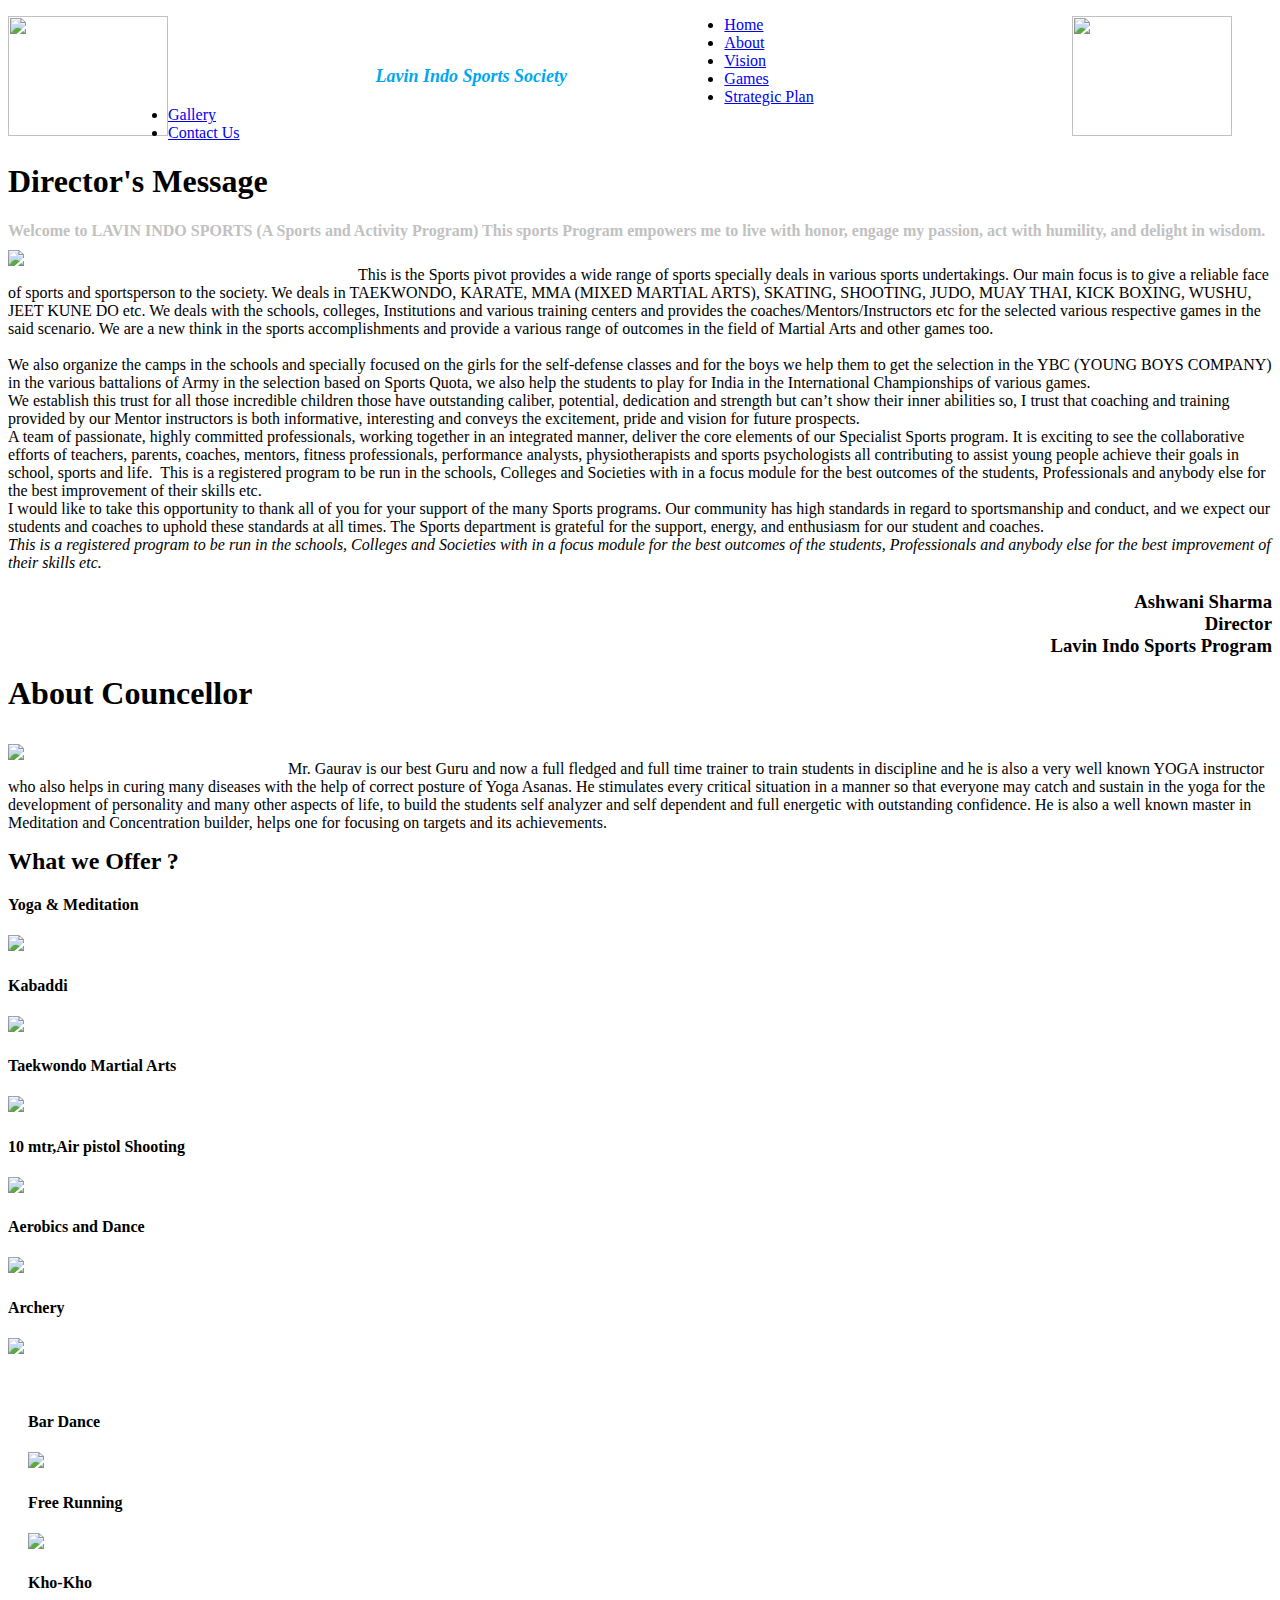
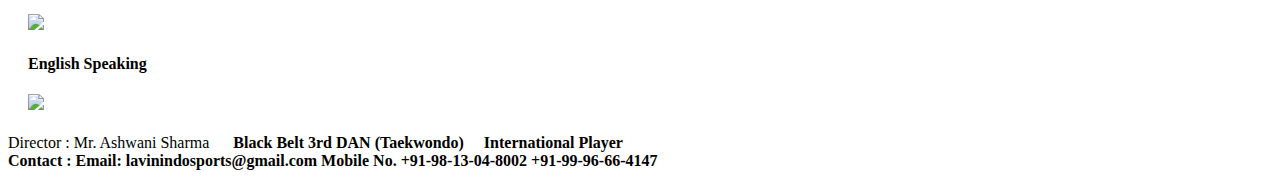
==== about.html @ 02212b9a "first commit" ====
<!DOCTYPE html PUBLIC "-//W3C//DTD XHTML 1.1//EN" "http://www.w3.org/TR/xhtml11/DTD/xhtml11.dtd">
<html xmlns="http://www.w3.org/1999/xhtml" xml:lang="en">

<head>
  <title>LAVIN INDO SPORTS</title>
  <meta name="description" content="free website template" />
  <meta name="keywords" content="enter your keywords here" />
  <meta http-equiv="content-type" content="text/html; charset=iso-8859-1" />
  <link rel="stylesheet" type="text/css" href="css/style.css" />
  <script type="text/javascript" src="js/jquery.min.js"></script>
  <script type="text/javascript" src="js/jquery.easing.min.js"></script>
  <script type="text/javascript" src="js/jquery.lavalamp.min.js"></script>
  <script type="text/javascript">
    $(function() {
      $("#lava_menu").lavaLamp({
        fx: "backout",
        speed: 700
      });
    });
  </script>
    <script type="text/javascript" src="js/jquery.nivo.slider.pack.js"></script>
    <script type="text/javascript">
    $(window).load(function() {
        $('#slider').nivoSlider();
    });
    </script>

</head>

<body>
  <div id="main">	
    <div id="site_content">  
      <div id="header">  
        <span style="float:left;"><img src="images/logo1.jpg" width="160" height="120"/></span>
				    <div style="float:left; font-size:24px; padding:18px; color:white; font-weight:bold; margin-left:50px;"><center>DO THINGS WITH PASSION OR NOT ALL<br>
					<span style="font-size:18px; color:#00A7EF; font-style:italic; font-family:Georgia">Lavin Indo Sports Society</span></center></div>
		<span style="float:right; padding-right:40px;"><img src="images/logo2.png" width="160" height="120"/></span>	
      </div><!--close header-->	
	  <div id="menubar">
        <ul class="lavaLampWithImage" id="lava_menu">
          <li ><a href="index.html">Home</a></li>
          <li class="current"><a href="about.html">About</a></li>
          <li><a href="vision.html">Vision</a></li>
		   <li><a href="games.html">Games</a></li>
          <li><a href="plan.html">Strategic Plan</a></li>
		  <li><a href="gallery.html">Gallery</a></li>
          <li><a href="contact.html">Contact Us</a></li>
        </ul>
	  </div><!--close menubar-->
	  <div id="banner_image">
	   
	  </div><!--close banner_image-->		  
      <div id="content">
        <div class="content_item">
          <h1>Director's Message</h1>
		  <span style="color:#C1C1C1; font-weight:bold">Welcome to LAVIN INDO SPORTS (A Sports  and Activity Program) This sports Program empowers me to live with honor, engage my passion, act with humility, and delight in wisdom.</span>
		  <div style="float:left; border:0px solid red; margin-top:10px;">
		  	<div style="float:left; border:0px solid red; width:350px;"><img src="images/d1.jpg" height="250"/></div>
          <p>This is the Sports pivot provides a wide range of sports specially deals in various sports undertakings. 	Our main focus is to give a reliable face of sports and sportsperson to the society. We deals in TAEKWONDO, KARATE, MMA (MIXED MARTIAL ARTS), SKATING, SHOOTING, JUDO, MUAY THAI, KICK BOXING, WUSHU, JEET KUNE DO etc.
We deals with the schools, colleges, Institutions and various training centers and provides the coaches/Mentors/Instructors etc for the selected various respective games in the said scenario.
We are a new think in the sports accomplishments and provide a various range of outcomes in the field of Martial Arts and other games too.<br>
<br>

We also organize the camps in the schools and specially focused on the girls for the self-defense classes and for the boys we help them to get the selection in the YBC (YOUNG BOYS COMPANY) in the various battalions of Army in the selection based on Sports Quota, we also help the students to play for India in the International Championships of various games.
<br>We establish this trust for all those incredible children those have outstanding caliber, potential, dedication and strength but can�t show their inner abilities so, I trust that coaching and training provided by our Mentor instructors is both informative, interesting and conveys the excitement, pride and vision for future prospects. <br />A team of passionate, highly committed professionals, working together in an integrated manner, deliver the core elements of our Specialist Sports program. It is exciting to see the collaborative efforts of teachers, parents, coaches, mentors, fitness professionals, performance analysts, physiotherapists and sports psychologists all contributing to assist young people achieve their goals in school, sports and life.� 
This is a registered program to be run in the schools, Colleges and Societies with in a focus module for the best outcomes of the students, Professionals and anybody else for the best improvement of their skills etc.<br />
<!--Lavin Indo Sports Society is a sports program seeks to prepare students to become productive citizens of our community and society by teaching and developing commitment, character, and a competitive spirit among student-sports activities who learn to honor the game. Coaches are committed to promoting skills development, team play, and sportsmanship at all levels.

This Sports Society works under the aegis of the Nehru Yuva Kendra, an autonomous body under The Ministry of Youth Affairs and Sports, Government of India and is classified as a 1A Society. This Sports Program offers opportunities for our students to compete in various competitions on Block, District, State, National and International Level, especially in Taekwondo, Marital Arts Forms and Athletics, Parkour, and many more events.  
--> 
I would like to take this opportunity to thank all of you for your support of the many Sports programs. Our community has high standards in regard to sportsmanship and conduct, and we expect our students and coaches to uphold these standards at all times. The Sports department is grateful for the support, energy, and enthusiasm for our student and coaches.
<br />
<i>This is a registered program to be run in the schools, Colleges and Societies with in a focus module for the best outcomes of the students, Professionals and anybody else for the best improvement of their skills etc.</i>
	
</p>
<h3 align="right">Ashwani Sharma<br />
Director<br />
Lavin Indo Sports Program
</h3></div>
<br />
 <h1>About Councellor</h1>
		  <div style="float:left; border:0px solid red; margin-top:10px;">
		  	<div style="float:left; border:0px solid red; width:280px;"><img src="images/d2.jpg" height="200"/></div>
          <p>Mr. Gaurav is our best Guru and now a full fledged	 		and full time trainer  to train students in discipline 			and he is also a very well known YOGA instructor 			who also helps in curing many diseases with the 			help of correct posture of Yoga Asanas.

He stimulates every critical situation in a manner so that everyone may catch and sustain in the yoga for the development of personality and many other aspects of life, to build the students self analyzer and self dependent and full energetic with outstanding confidence. 

He is also a well known master in Meditation and Concentration builder, helps one for focusing on targets and its achievements.
</p>
</div>
         
		</div><!--close content_item-->	
	      
		<div class="sidebar_container">   		  
		  <div class="sidebar">
            <div class="sidebar_item">
                <h2>What we Offer ?</h2>
			    <h4>Yoga & Meditation</h4>
                <p><img src="images/o1.jpg" height="150" /></p>   
				<h4>Kabaddi</h4>
                <p><img src="images/o10.jpg" height="150" /></p>  
				<h4>Taekwondo Martial Arts</h4>
                <p><img src="images/o3.jpg" height="150" /></p>   
				<h4>10 mtr,Air pistol Shooting</h4>
                <p><img src="images/o4.jpg" height="150" /></p>   
				<h4>Aerobics and Dance</h4>
                <p><img src="images/o5.jpg" height="150" /></p>   
				<h4>Archery</h4>
                <p><img src="images/o6.jpg" height="150" /></p>   
				  
				
              </div><!--close sidebar_item--> 
			  
          </div><!--close sidebar-->     		
        </div><!--close sidebar_container-->	
       <br style="clear:both;" />
	   <div style="border:0px solid red; width:960px" class="sidebar_container">
	   <div class="sidebar" style="width:950px">
            <div class="sidebar_item" style="width:950px; margin:20px;">	
			<span><h4>Bar Dance</h4>
			<img src="images/o7.jpg" height="150" /></span>
			<span><h4>Free Running</h4>
			<img src="images/o8.jpg" height="150" /></span>
			<span><h4>Kho-Kho</h4>
			<img src="images/o9.jpg" height="150" /></span>
			<span><h4>English Speaking</h4>
			<img src="images/o2.jpg" height="90" /></span>
			
			</div>
			</div>
			</div>
      </div><!--close content-->	
    </div><!--close site_content-->	
	
    <div id="footer">  
	  <div id="footer_content">
        Director : Mr. Ashwani Sharma &nbsp;&nbsp;&nbsp;&nbsp;&nbsp;<b>Black Belt 3rd DAN (Taekwondo)&nbsp;&nbsp;&nbsp;&nbsp;&nbsp;International Player<b><br>
		Contact :  Email: lavinindosports@gmail.com Mobile No.         +91-98-13-04-8002
			                                +91-99-96-66-4147
      </div><!--close footer_content-->	
    </div><!--close footer-->	
  </div><!--close main-->	
</body>
</html>
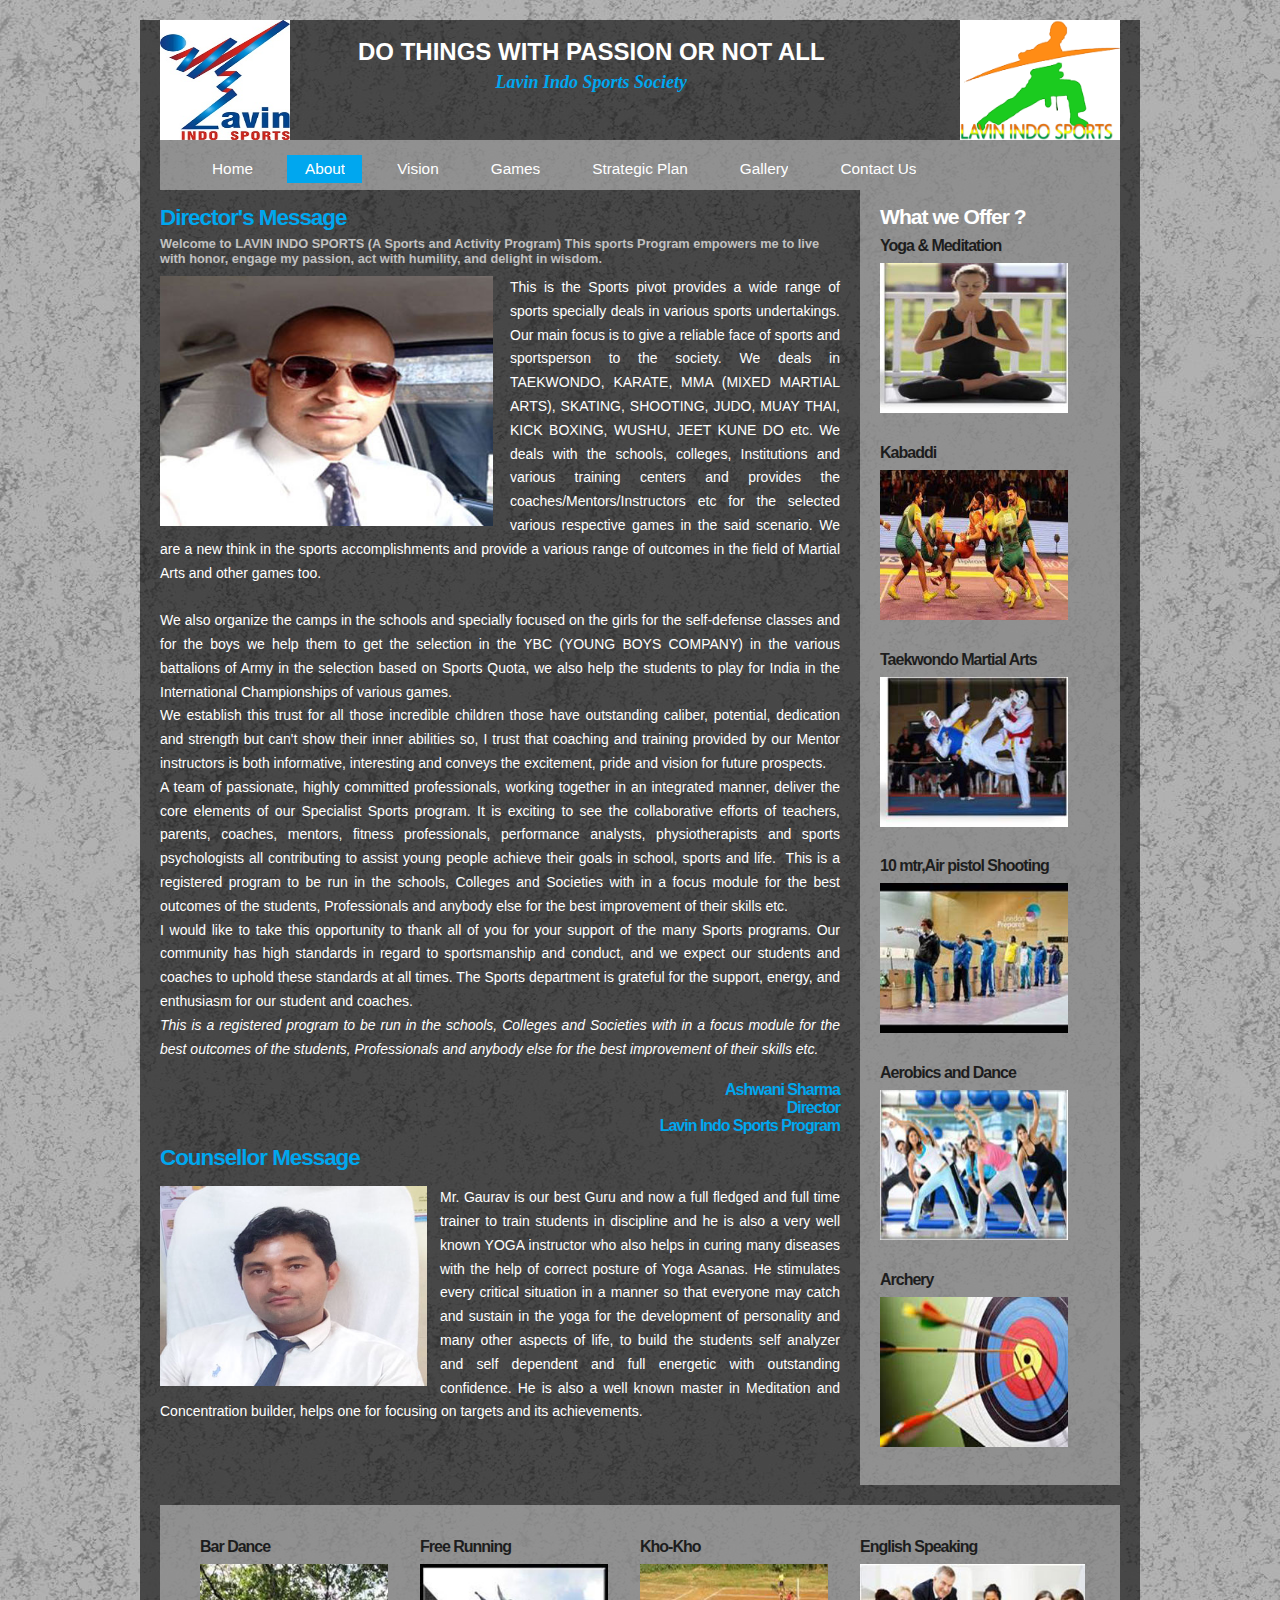
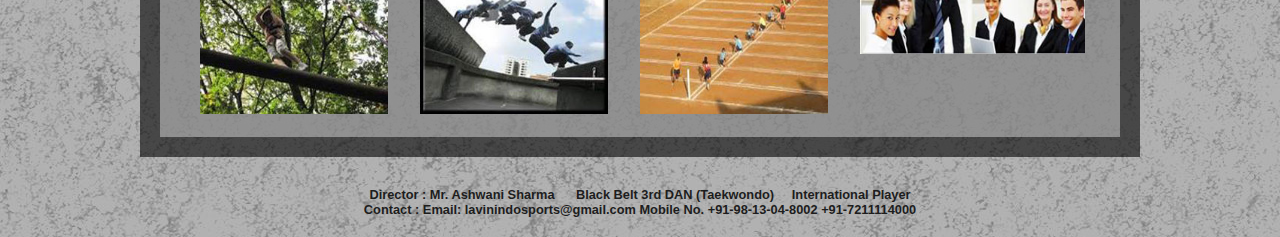
==== commit d730e7ea: "change1" ====
--- a/about.html
+++ b/about.html
@@ -31,7 +31,7 @@
   <div id="main">	
     <div id="site_content">  
       <div id="header">  
-        <span style="float:left;"><img src="images/logo1.jpg" width="160" height="120"/></span>
+        <span style="float:left;"><img src="images/logo1.jpg" width="130" height="120"/></span>
 				    <div style="float:left; font-size:24px; padding:18px; color:white; font-weight:bold; margin-left:50px;"><center>DO THINGS WITH PASSION OR NOT ALL<br>
 					<span style="font-size:18px; color:#00A7EF; font-style:italic; font-family:Georgia">Lavin Indo Sports Society</span></center></div>
 		<span style="float:right; padding-right:40px;"><img src="images/logo2.png" width="160" height="120"/></span>	
@@ -62,7 +62,7 @@
 <br>
 
 We also organize the camps in the schools and specially focused on the girls for the self-defense classes and for the boys we help them to get the selection in the YBC (YOUNG BOYS COMPANY) in the various battalions of Army in the selection based on Sports Quota, we also help the students to play for India in the International Championships of various games.
-<br>We establish this trust for all those incredible children those have outstanding caliber, potential, dedication and strength but can�t show their inner abilities so, I trust that coaching and training provided by our Mentor instructors is both informative, interesting and conveys the excitement, pride and vision for future prospects. <br />A team of passionate, highly committed professionals, working together in an integrated manner, deliver the core elements of our Specialist Sports program. It is exciting to see the collaborative efforts of teachers, parents, coaches, mentors, fitness professionals, performance analysts, physiotherapists and sports psychologists all contributing to assist young people achieve their goals in school, sports and life.� 
+<br>We establish this trust for all those incredible children those have outstanding caliber, potential, dedication and strength but can't show their inner abilities so, I trust that coaching and training provided by our Mentor instructors is both informative, interesting and conveys the excitement, pride and vision for future prospects. <br />A team of passionate, highly committed professionals, working together in an integrated manner, deliver the core elements of our Specialist Sports program. It is exciting to see the collaborative efforts of teachers, parents, coaches, mentors, fitness professionals, performance analysts, physiotherapists and sports psychologists all contributing to assist young people achieve their goals in school, sports and life.� 
 This is a registered program to be run in the schools, Colleges and Societies with in a focus module for the best outcomes of the students, Professionals and anybody else for the best improvement of their skills etc.<br />
 <!--Lavin Indo Sports Society is a sports program seeks to prepare students to become productive citizens of our community and society by teaching and developing commitment, character, and a competitive spirit among student-sports activities who learn to honor the game. Coaches are committed to promoting skills development, team play, and sportsmanship at all levels.
 
@@ -78,7 +78,7 @@
 Lavin Indo Sports Program
 </h3></div>
 <br />
- <h1>About Councellor</h1>
+ <h1>Counsellor Message</h1>
 		  <div style="float:left; border:0px solid red; margin-top:10px;">
 		  	<div style="float:left; border:0px solid red; width:280px;"><img src="images/d2.jpg" height="200"/></div>
           <p>Mr. Gaurav is our best Guru and now a full fledged	 		and full time trainer  to train students in discipline 			and he is also a very well known YOGA instructor 			who also helps in curing many diseases with the 			help of correct posture of Yoga Asanas.
@@ -136,7 +136,7 @@
 	  <div id="footer_content">
         Director : Mr. Ashwani Sharma &nbsp;&nbsp;&nbsp;&nbsp;&nbsp;<b>Black Belt 3rd DAN (Taekwondo)&nbsp;&nbsp;&nbsp;&nbsp;&nbsp;International Player<b><br>
 		Contact :  Email: lavinindosports@gmail.com Mobile No.         +91-98-13-04-8002
-			                                +91-99-96-66-4147
+			                               +91-7211114000
       </div><!--close footer_content-->	
     </div><!--close footer-->	
   </div><!--close main-->	
--- a/css/style.css
+++ b/css/style.css
@@ -0,0 +1,402 @@
+html
+{ height: 100%;}
+
+*
+{ margin: 0;
+  padding: 0;}
+
+body
+{ font: normal .80em arial, sans-serif;
+  background: transparent url(../images/background.jpg) repeat;
+  color: #FFF;}
+
+p
+{ padding: 0 0 20px 0;
+  line-height: 1.7em;
+  text-align:justify;
+  font-size:14px;}
+ #bottom a{
+	 color:white;
+ }	 
+img
+{ border: 0;}
+
+h1, h2, h3, h4, h5, h6 
+{ font: bold 175% arial, sans-serif;
+  color: #00A7EF;
+  letter-spacing: -1px;
+  margin: 0 0 5px 0;
+  padding: 15px 0 0 0;}
+
+h2
+{ font: bold 165% arial, sans-serif;}
+
+h3
+{ font: bold 125% arial, sans-serif;
+  padding: 0 0 5px 0;
+  color: #00A7EF;}
+
+h4, h5, h6
+{ margin: 0;
+  padding: 0 0 5px 0;
+  font: bold 110% arial, sans-serif;
+  color: #1D1D1D;
+  line-height: 1.5em;}
+
+h5, h6
+{ font: italic 95% arial, sans-serif;
+  color: #1D1D1D;
+  padding-bottom: 15px;}
+
+h6
+{ color: #362C20;}
+
+a, a:hover
+{ background: transparent;
+  outline: none;
+  text-decoration: underline;
+  color: #5D5D5D;}
+
+a:hover
+{ text-decoration: underline;
+  color: #1D1D1D;}
+
+ul
+{ margin: 2px 0 22px 17px;}
+
+ul li
+{ margin: 2px 0 15px 17px;}
+
+ol
+{ margin: 8px 0 22px 20px;}
+
+ol li
+{ margin: 0 0 11px 0;}
+
+#main, #header, #banner, #menubar, #site_content, #footer, #contact, #footer_content
+{ margin-left: auto; 
+  margin-right: auto;}
+
+#header
+{ width: 1000px;
+  height: 120px;
+  padding-left: 20px;
+  padding-top:0px;
+  background: transparent;}
+
+#banner_image {
+    margin: 0 auto;
+	width: 960px;
+}
+#slider-wrapper {
+    height: 250px;
+	background: transparent;
+	width: 960px;
+}
+#slider {
+    background: url("../images/loading.gif") no-repeat scroll 50% 50% transparent;
+    height: 250px;
+    position: relative;
+    width: 960px;
+}
+#slider img {
+    display: none;
+    left: 0;
+    position: absolute;
+    top: 0;
+}
+#slider a {
+    border: 0 none;
+    display: block;
+}
+.nivoSlider {
+    position: relative;
+}
+.nivoSlider img {
+    left: 0;
+    position: absolute;
+    top: 0;
+}
+.nivoSlider a.nivo-imageLink {
+    border: 0 none;
+    display: none;
+    height: 100%;
+    left: 0;
+    margin: 0;
+    padding: 0;
+    position: absolute;
+    top: 0;
+    width: 100%;
+    z-index: 6;
+}
+.nivo-slice {
+    display: block;
+    height: 100%;
+    position: absolute;
+    z-index: 5;
+}
+.nivo-box {
+    display: block;
+    position: absolute;
+    z-index: 5;
+}
+.nivo-caption {
+    background: none repeat scroll 0 0 #000000;
+    bottom: 0;
+    color: #FFFFFF;
+    font-family: arial;
+    left: 0;
+    position: absolute;
+    text-transform: uppercase;
+    width: 100%;
+    z-index: 8;
+}
+.nivo-caption p {
+    margin: 0;
+    padding: 5px;
+}
+.nivo-caption a {
+    color: red;
+    display: inline !important;
+    text-decoration: none;
+}
+.nivo-caption a:hover {
+    color: blue;
+    text-decoration: underline;
+}
+.nivo-html-caption {
+    display: none;
+}
+.nivo-directionNav a {
+    background: url("../images/arrows.png") no-repeat scroll 0 0 transparent;
+    cursor: pointer;
+    display: block;
+    height: 30px;
+    position: absolute;
+    text-indent: -9999px;
+    top: 45%;
+    width: 30px;
+    z-index: 9;
+}
+a.nivo-prevNav {
+    left: 15px;
+}
+a.nivo-nextNav {
+    background-position: -30px 50%;
+    right: 15px;
+}
+.nivo-controlNav {
+    bottom: -30px;
+    left: 50%;
+    margin-left: -40px;
+    position: absolute;
+}
+.nivo-controlNav a {
+    cursor: pointer;
+    float: left;
+    height: 22px;
+    margin-top: 250px;
+    position: relative;
+    text-indent: -9999px;
+    width: 22px;
+    z-index: 9;
+}
+.nivo-controlNav a.active {
+    background-position: 0 -22px;
+}
+  
+#header H1
+{ width: 1000px;
+  font: normal 450% arial, sans-serif;
+  color: #FFF;
+  letter-spacing: -4px;
+  background: transparent;}
+
+span
+{ color: #00A7EF;}
+
+#header H2
+{ width: 1000px;
+  font: normal 160% arial, sans-serif;
+  color: #FFF;
+  letter-spacing: -1px;
+  margin-top: -5px;
+  background: transparent;}
+
+#menubar
+{ width: 960px;
+  height: 50px;
+  text-align: center; 
+  color: #000;
+  background: transparent url(../images/transparent.png) repeat;} 
+  
+#contact{
+  width: 230px;
+  float: left;
+  height: 40px;
+  background: transparent;
+  padding: 10px 0 10px 20px;
+}
+
+#site_content
+{ width: 1000px;
+  overflow: hidden;
+  margin-top: 20px;
+  background: transparent url(../images/transparent_dark.png) repeat;}  
+
+.sidebar_container
+{ float: left;
+  width: 260px;
+  margin: 0px 0 20px 0;
+  background: transparent url(../images/transparent.png) repeat;}
+
+.sidebar
+{ float: right;
+  width: 240px;
+  padding-left: 10px;
+  margin-bottom: 10px;}
+
+.sidebar_item
+{ font: normal 100% arial, sans-serif;
+  padding: 0 15px 0 0;
+  width: 201px;}
+.sidebar_item span
+{
+float:left;
+width:200px;
+padding:10px;
+}
+.sidebar h2
+{ color: #FFF;}  
+  
+.sidebar h4
+{ font-size: 125%;
+  color: #1D1D1D;}
+
+.sidebar p
+{ color: #1D1D1D;}
+
+.sidebar a
+{ color: #FFF;}
+
+.sidebar a:hover
+{ text-decoration: none;}
+
+.sidebar ul li, .sidebar ul li.selected
+{ list-style: none; 
+  margin: 15px 0;
+  padding: 0;}
+
+.sidebar li.selected, .sidebar li:hover
+{ color: #5D5D5D;
+  text-decoration: none;}
+  .list li
+  {
+  font-size:24px;
+  font-weight:bold;
+   } 
+
+#content
+{ text-align: left;
+  width: 960px;
+  padding: 0;
+  margin: 0 0 0 20px;
+  float: left;}
+
+.content_item
+{ width: 680px;
+  margin: 0 20px 20px 0;
+  float: left;}
+.content_item1
+{ width: 950px;
+  margin: 0 20px 20px 0;
+  float: left;}
+.content_image
+{ width: 250px;
+  padding: 0px 20px 20px 0px;
+  float: left;}
+  
+.container_header
+{ margin-top: 20px;
+  height: 15px;
+  margin-top: -130px;
+  width: 920px;
+  background: transparent url(../images/container_header.png) repeat-x top;}  
+  
+#footer
+{ padding: 0 20px 0 20px;
+  background: transparent;}
+  
+#footer_content
+{ width: 920px;
+  font: bold 100% arial, sans-serif;
+  height: 45px;
+  padding: 30px 0 5px 0;
+  text-align: center; 
+  background: transparent;
+  color: #1D1D1D;}
+
+#footer a, #footer a:hover
+{ color: #1D1D1D;
+  text-decoration: underline;}
+
+#footer a:hover
+{ text-decoration: none;}
+
+ul.links
+{ margin: 0;}
+
+ul.links li
+{ list-style: none;
+  padding: 8px 0;}
+
+ul.links li a, ul.links li a:hover
+{ padding: 0 0 0 28px;
+  background: transparent url(../images/page.png) no-repeat left center;
+  color: #06C4E6;
+  text-decoration: underline;} 
+
+ul.links li a:hover
+{ color: #5D5D5D;
+  text-decoration: none;} 
+  
+/* from here: http://www.gmarwaha.com/blog/2007/08/23/lavalamp-for-jquery-lovers */
+.lavaLampWithImage {
+  position: relative;
+  height: 30px;
+  padding: 10px 0px 5px 0;
+  overflow: hidden;
+  float: left;
+  margin: 0 0px 0 0;
+  width: 1000px;
+}
+
+.lavaLampWithImage li {
+  float: left;
+  list-style: none;
+}
+
+.lavaLampWithImage li.back {
+  background: #00A7EF;
+  height: 28px;
+  z-index: 8;
+  position: absolute;
+}
+
+.lavaLampWithImage li a {
+  font: normal 120% arial, sans-serif;
+  text-decoration: none;
+  color: #FFF;
+  letter-spacing: 0;
+  z-index: 10;
+  display: block;
+  float: left;
+  height: 60px;
+  padding: 5px 0px 0px 35px;
+  position: relative;
+  overflow: hidden;
+}
+
+.lavaLampWithImage li a:hover, .lavaLampWithImage li a:active, .lavaLampWithImage li a:visited {
+  border: none;
+}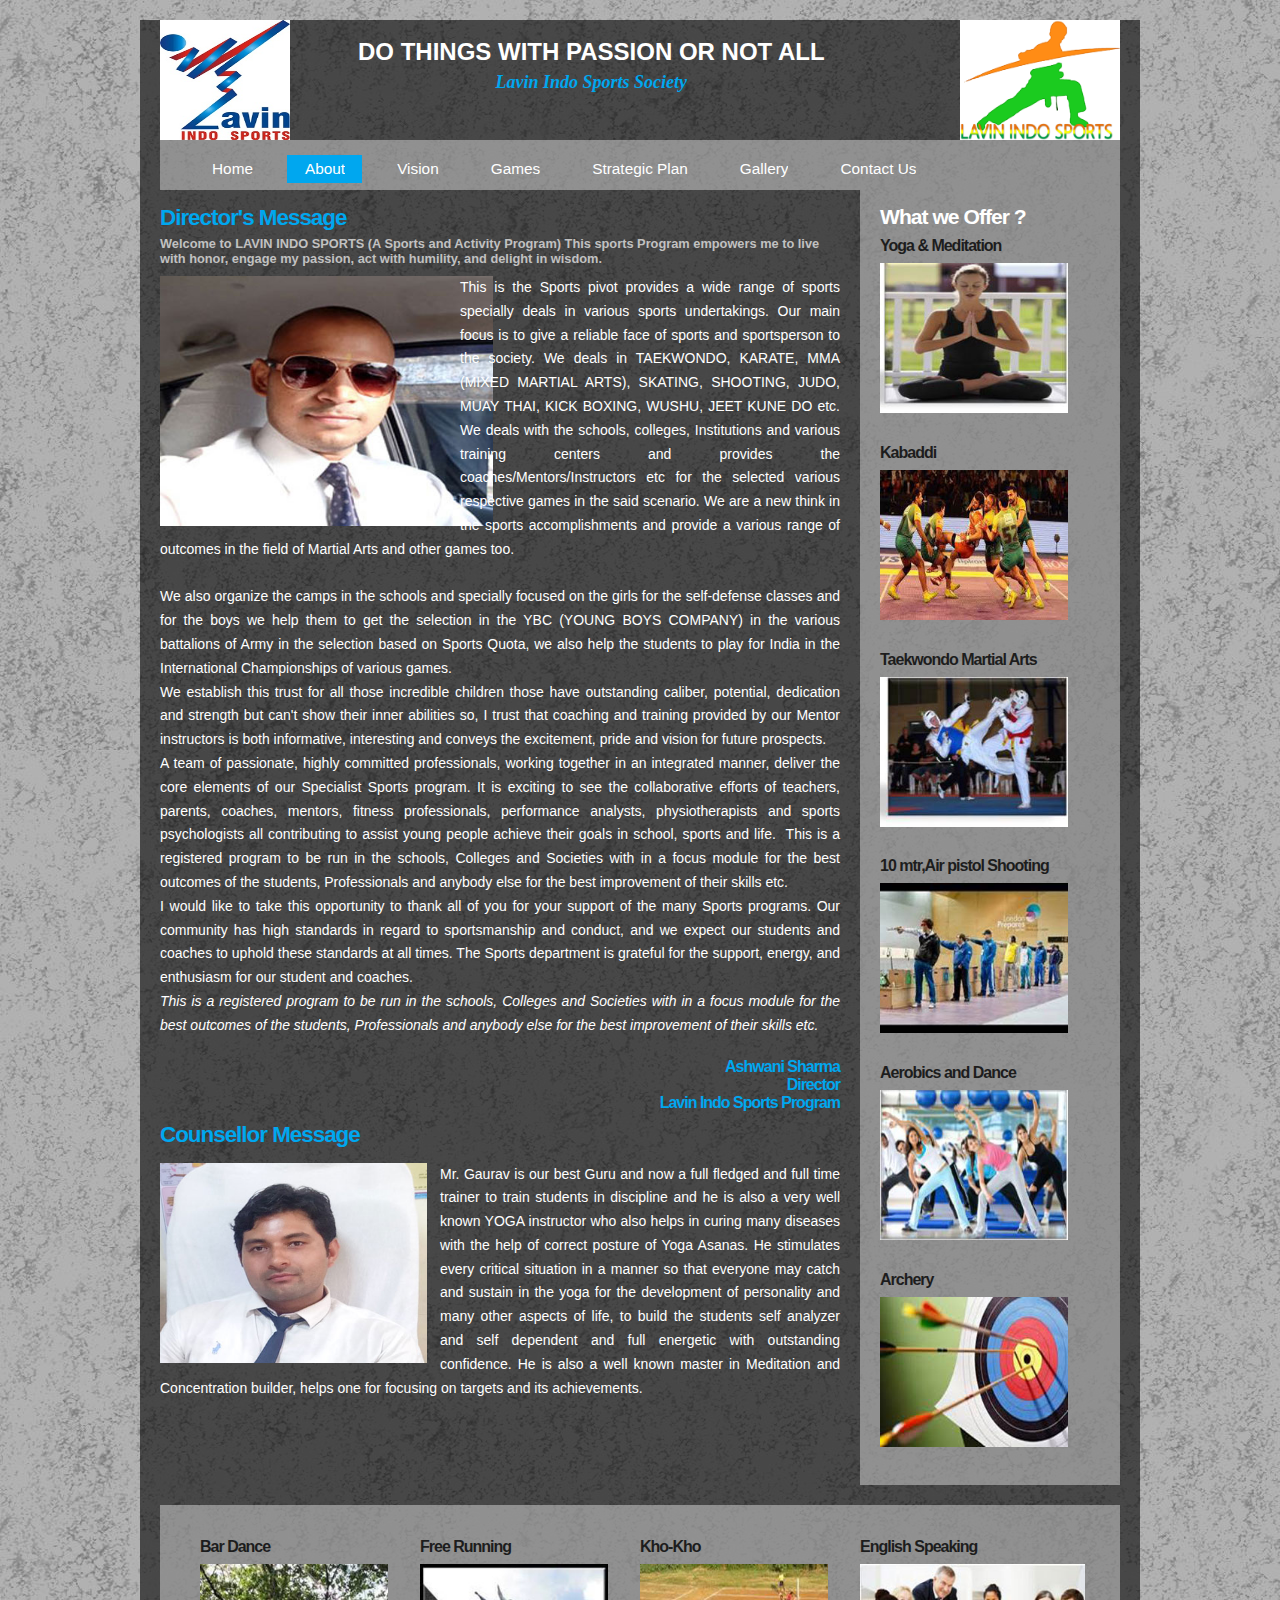
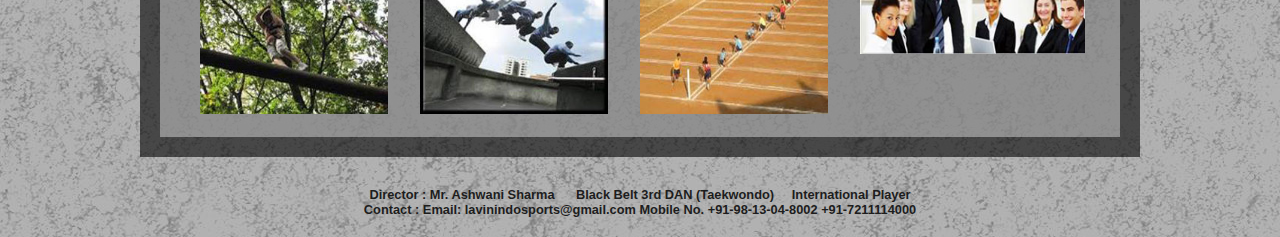
==== commit 50f83100: "change1" ====
--- a/about.html
+++ b/about.html
@@ -55,7 +55,7 @@
           <h1>Director's Message</h1>
 		  <span style="color:#C1C1C1; font-weight:bold">Welcome to LAVIN INDO SPORTS (A Sports  and Activity Program) This sports Program empowers me to live with honor, engage my passion, act with humility, and delight in wisdom.</span>
 		  <div style="float:left; border:0px solid red; margin-top:10px;">
-		  	<div style="float:left; border:0px solid red; width:350px;"><img src="images/d1.jpg" height="250"/></div>
+		  	<div style="float:left; border:0px solid red; width:300px;"><img src="images/d1.jpg" height="250"/></div>
           <p>This is the Sports pivot provides a wide range of sports specially deals in various sports undertakings. 	Our main focus is to give a reliable face of sports and sportsperson to the society. We deals in TAEKWONDO, KARATE, MMA (MIXED MARTIAL ARTS), SKATING, SHOOTING, JUDO, MUAY THAI, KICK BOXING, WUSHU, JEET KUNE DO etc.
 We deals with the schools, colleges, Institutions and various training centers and provides the coaches/Mentors/Instructors etc for the selected various respective games in the said scenario.
 We are a new think in the sports accomplishments and provide a various range of outcomes in the field of Martial Arts and other games too.<br>
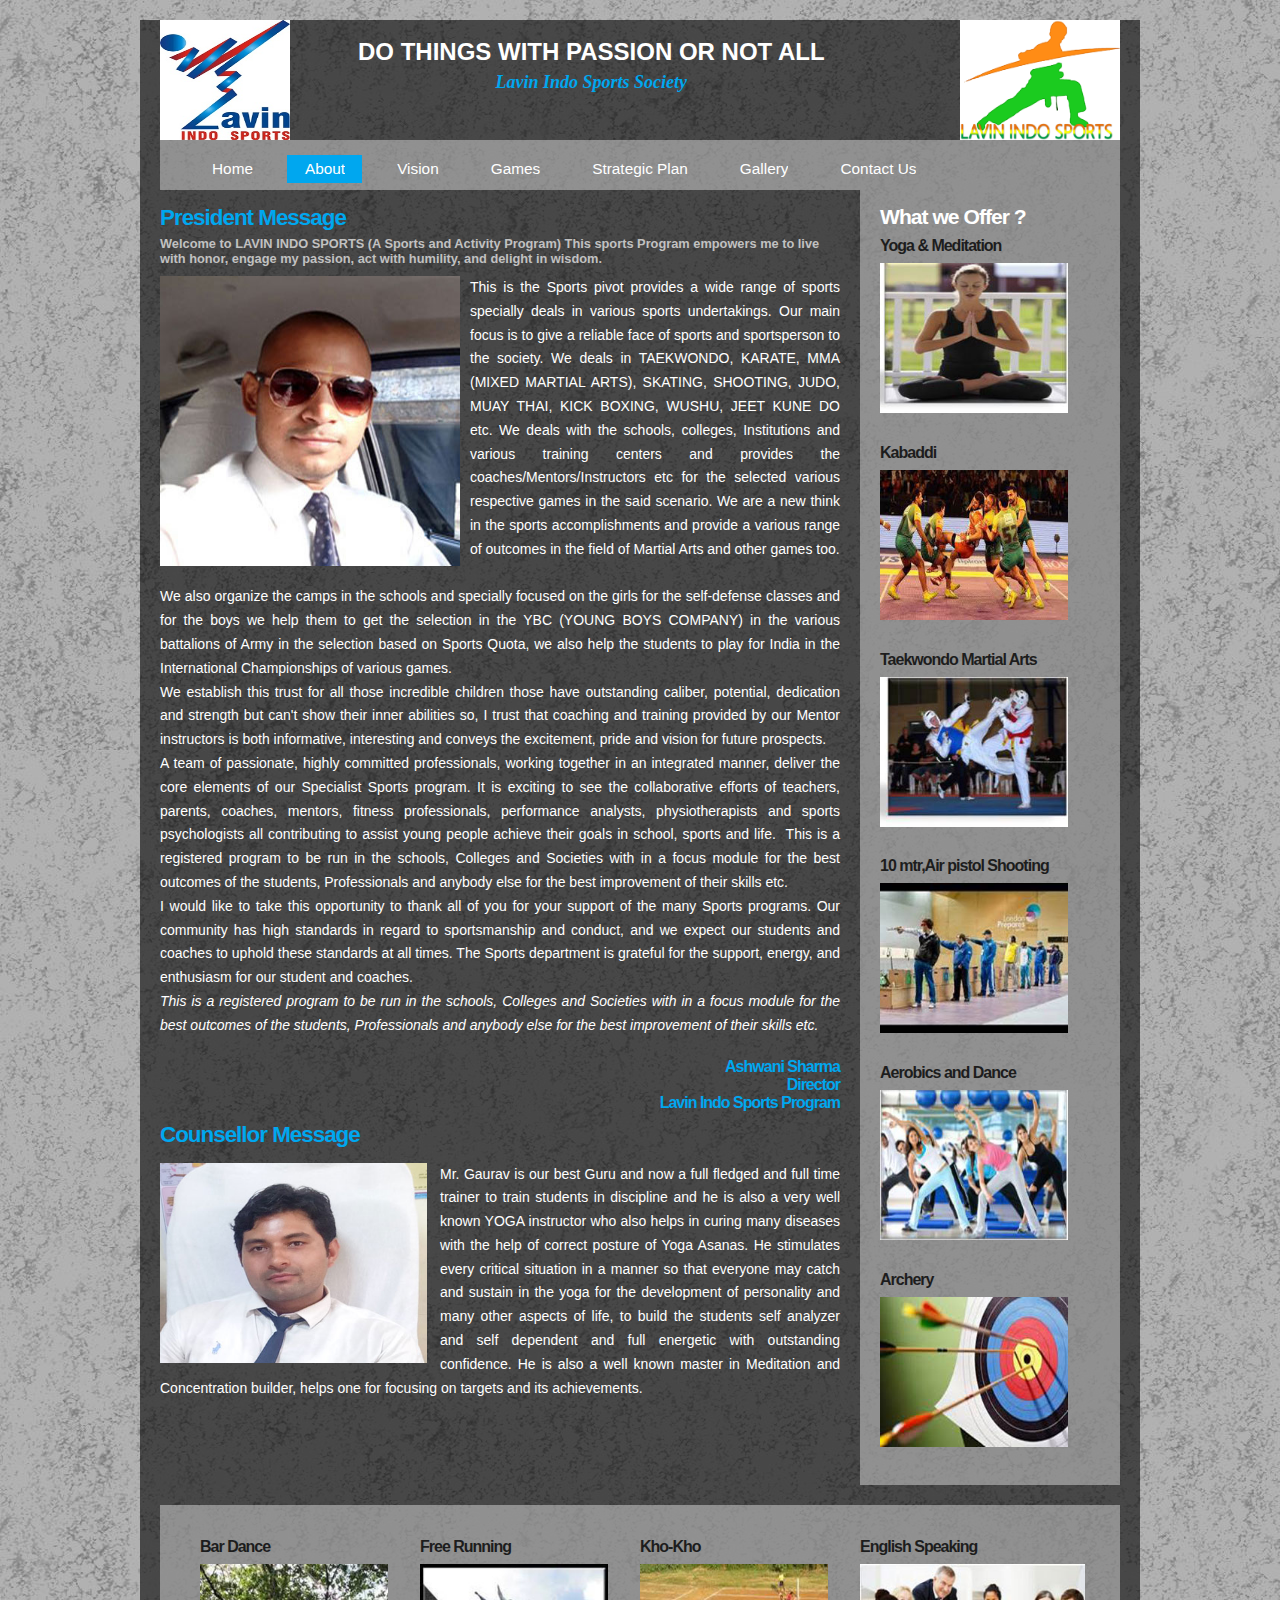
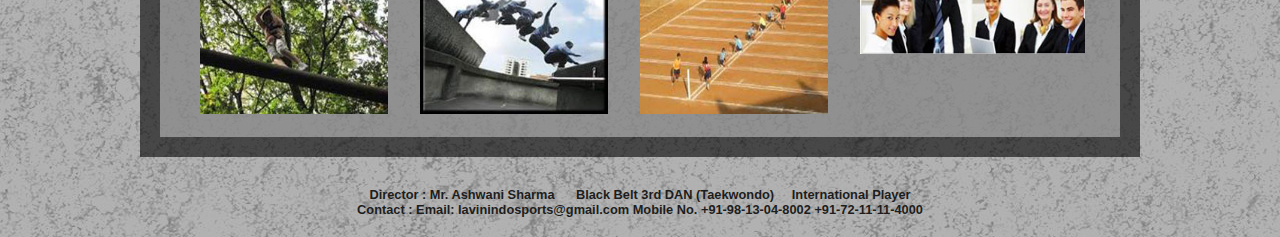
==== commit e21f0d1a: "changes2" ====
--- a/about.html
+++ b/about.html
@@ -52,10 +52,10 @@
 	  </div><!--close banner_image-->		  
       <div id="content">
         <div class="content_item">
-          <h1>Director's Message</h1>
+          <h1>President Message</h1>
 		  <span style="color:#C1C1C1; font-weight:bold">Welcome to LAVIN INDO SPORTS (A Sports  and Activity Program) This sports Program empowers me to live with honor, engage my passion, act with humility, and delight in wisdom.</span>
 		  <div style="float:left; border:0px solid red; margin-top:10px;">
-		  	<div style="float:left; border:0px solid red; width:300px;"><img src="images/d1.jpg" height="250"/></div>
+		  	<div style="float:left; border:0px solid red; width:310px;"><img src="images/d1.jpg" height="290" width="300"/></div>
           <p>This is the Sports pivot provides a wide range of sports specially deals in various sports undertakings. 	Our main focus is to give a reliable face of sports and sportsperson to the society. We deals in TAEKWONDO, KARATE, MMA (MIXED MARTIAL ARTS), SKATING, SHOOTING, JUDO, MUAY THAI, KICK BOXING, WUSHU, JEET KUNE DO etc.
 We deals with the schools, colleges, Institutions and various training centers and provides the coaches/Mentors/Instructors etc for the selected various respective games in the said scenario.
 We are a new think in the sports accomplishments and provide a various range of outcomes in the field of Martial Arts and other games too.<br>
@@ -136,7 +136,7 @@
 	  <div id="footer_content">
         Director : Mr. Ashwani Sharma &nbsp;&nbsp;&nbsp;&nbsp;&nbsp;<b>Black Belt 3rd DAN (Taekwondo)&nbsp;&nbsp;&nbsp;&nbsp;&nbsp;International Player<b><br>
 		Contact :  Email: lavinindosports@gmail.com Mobile No.         +91-98-13-04-8002
-			                               +91-7211114000
+			                               +91-72-11-11-4000
       </div><!--close footer_content-->	
     </div><!--close footer-->	
   </div><!--close main-->	
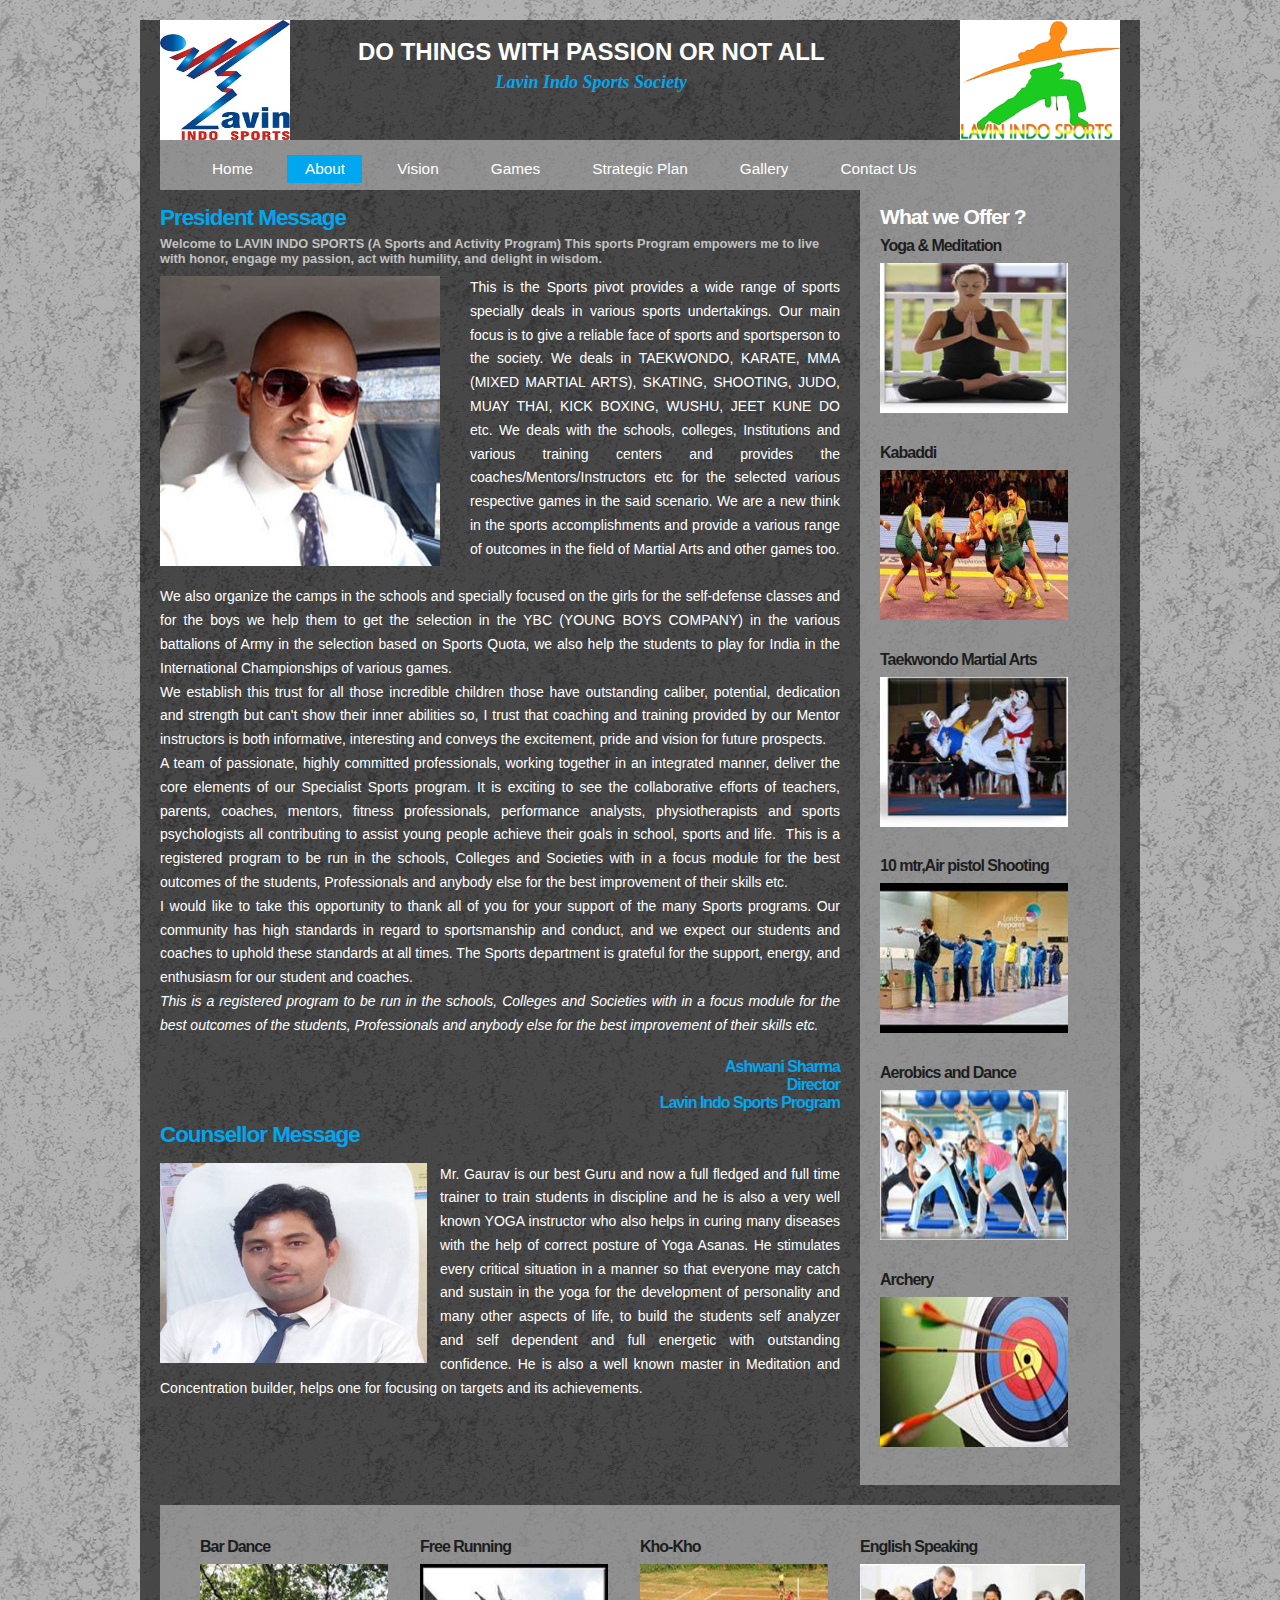
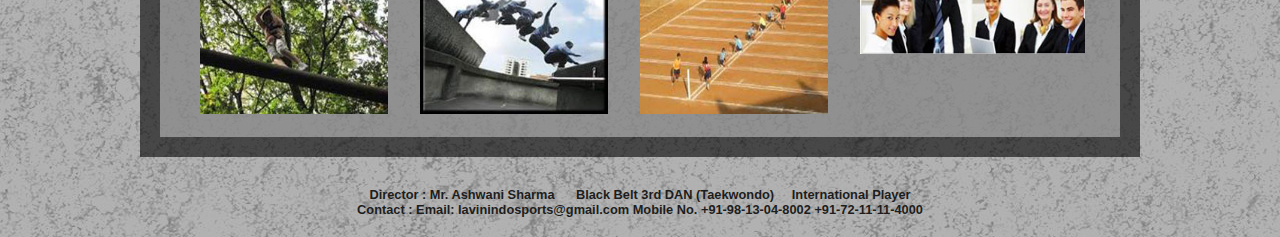
==== commit 32d22b25: "changes2" ====
--- a/about.html
+++ b/about.html
@@ -55,7 +55,7 @@
           <h1>President Message</h1>
 		  <span style="color:#C1C1C1; font-weight:bold">Welcome to LAVIN INDO SPORTS (A Sports  and Activity Program) This sports Program empowers me to live with honor, engage my passion, act with humility, and delight in wisdom.</span>
 		  <div style="float:left; border:0px solid red; margin-top:10px;">
-		  	<div style="float:left; border:0px solid red; width:310px;"><img src="images/d1.jpg" height="290" width="300"/></div>
+		  	<div style="float:left; border:0px solid red; width:310px;"><img src="images/d1.jpg" height="290" width="280"/></div>
           <p>This is the Sports pivot provides a wide range of sports specially deals in various sports undertakings. 	Our main focus is to give a reliable face of sports and sportsperson to the society. We deals in TAEKWONDO, KARATE, MMA (MIXED MARTIAL ARTS), SKATING, SHOOTING, JUDO, MUAY THAI, KICK BOXING, WUSHU, JEET KUNE DO etc.
 We deals with the schools, colleges, Institutions and various training centers and provides the coaches/Mentors/Instructors etc for the selected various respective games in the said scenario.
 We are a new think in the sports accomplishments and provide a various range of outcomes in the field of Martial Arts and other games too.<br>
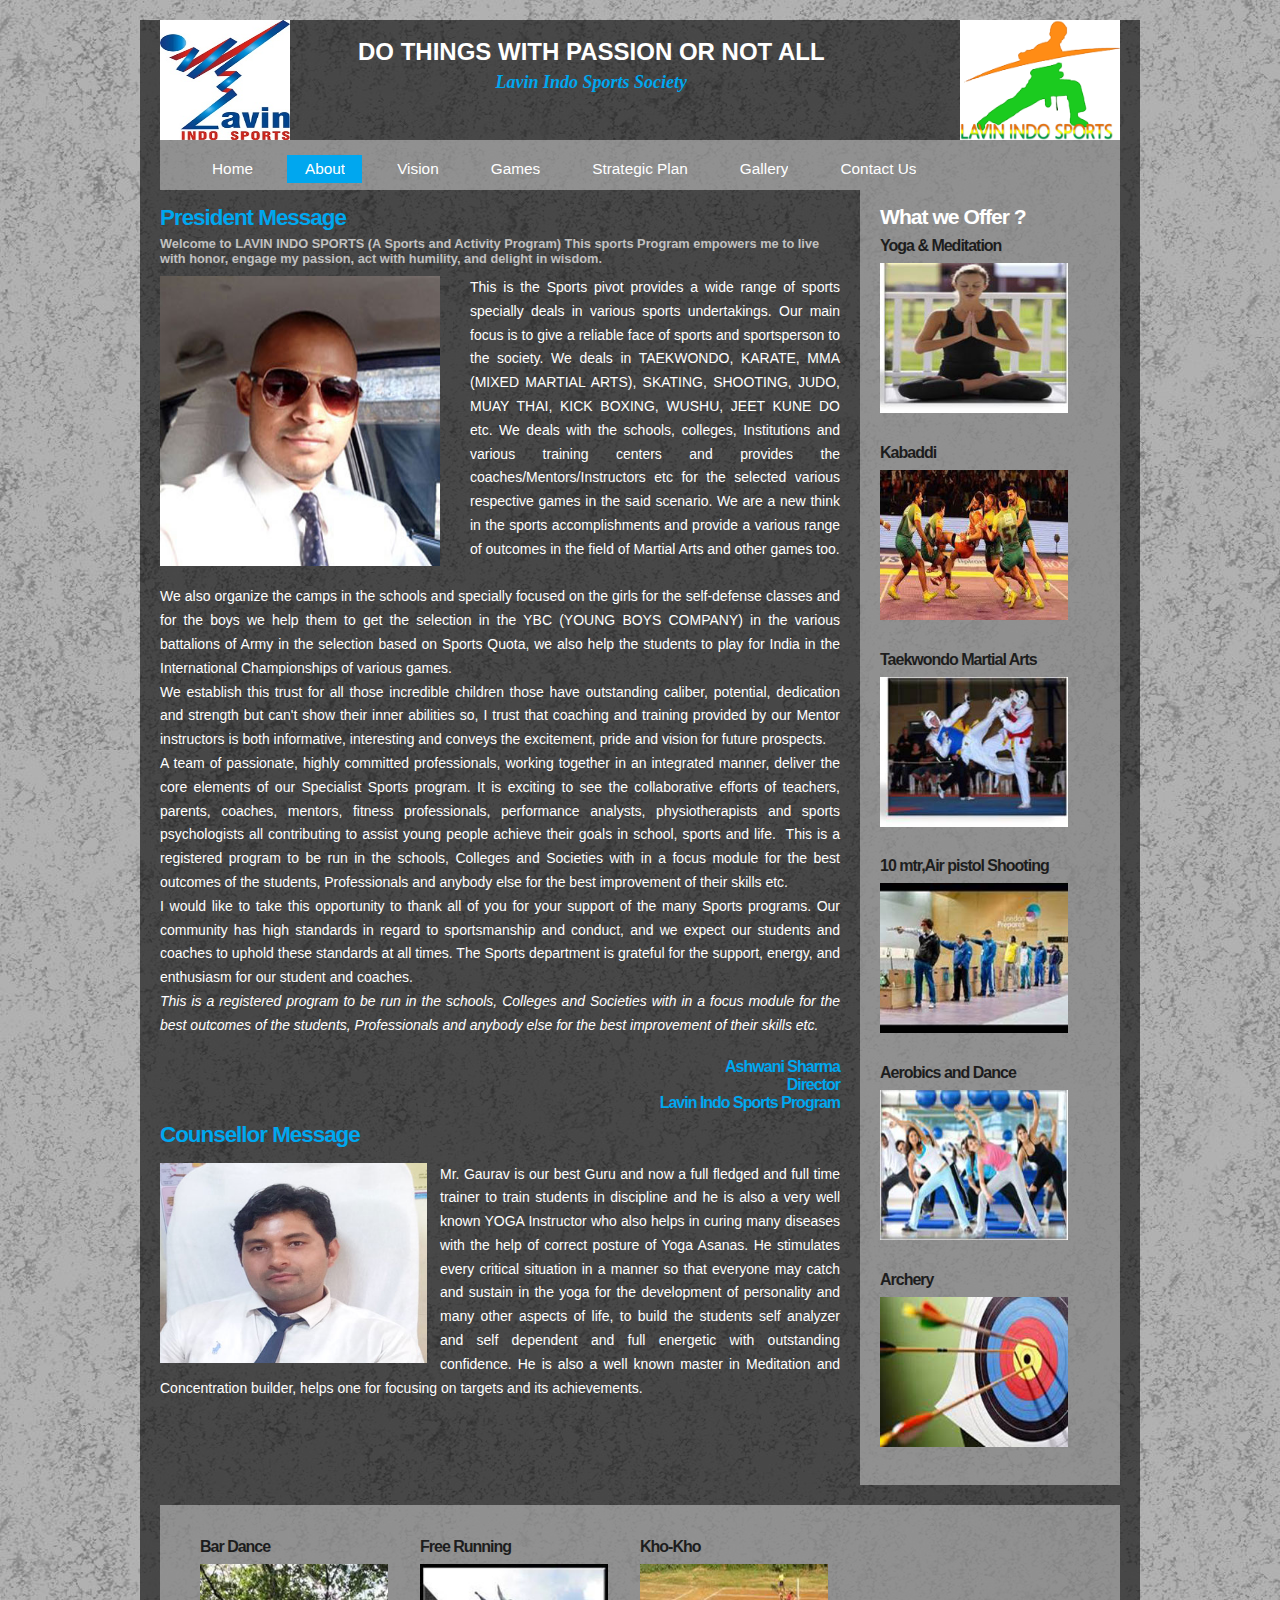
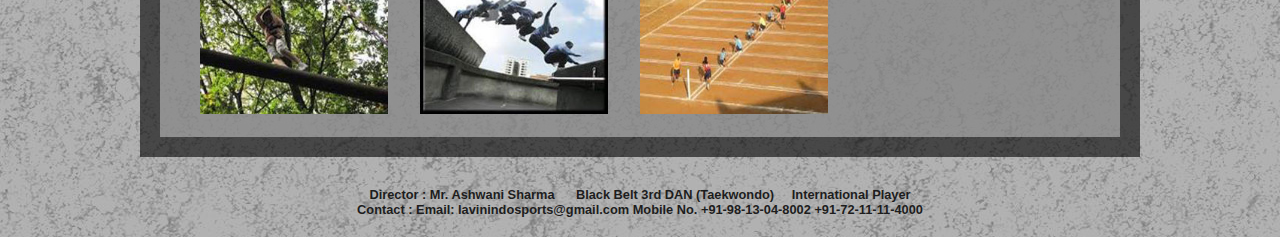
==== commit c060fa7a: "new1" ====
--- a/about.html
+++ b/about.html
@@ -81,7 +81,7 @@
  <h1>Counsellor Message</h1>
 		  <div style="float:left; border:0px solid red; margin-top:10px;">
 		  	<div style="float:left; border:0px solid red; width:280px;"><img src="images/d2.jpg" height="200"/></div>
-          <p>Mr. Gaurav is our best Guru and now a full fledged	 		and full time trainer  to train students in discipline 			and he is also a very well known YOGA instructor 			who also helps in curing many diseases with the 			help of correct posture of Yoga Asanas.
+          <p>Mr. Gaurav is our best Guru and now a full fledged	 		and full time trainer  to train students in discipline 			and he is also a very well known YOGA Instructor 			who also helps in curing many diseases with the 			help of correct posture of Yoga Asanas.
 
 He stimulates every critical situation in a manner so that everyone may catch and sustain in the yoga for the development of personality and many other aspects of life, to build the students self analyzer and self dependent and full energetic with outstanding confidence. 
 
@@ -123,8 +123,8 @@
 			<img src="images/o8.jpg" height="150" /></span>
 			<span><h4>Kho-Kho</h4>
 			<img src="images/o9.jpg" height="150" /></span>
-			<span><h4>English Speaking</h4>
-			<img src="images/o2.jpg" height="90" /></span>
+			<!--<span><h4>English Speaking</h4>
+			<img src="images/o2.jpg" height="90" /></span>-->
 			
 			</div>
 			</div>
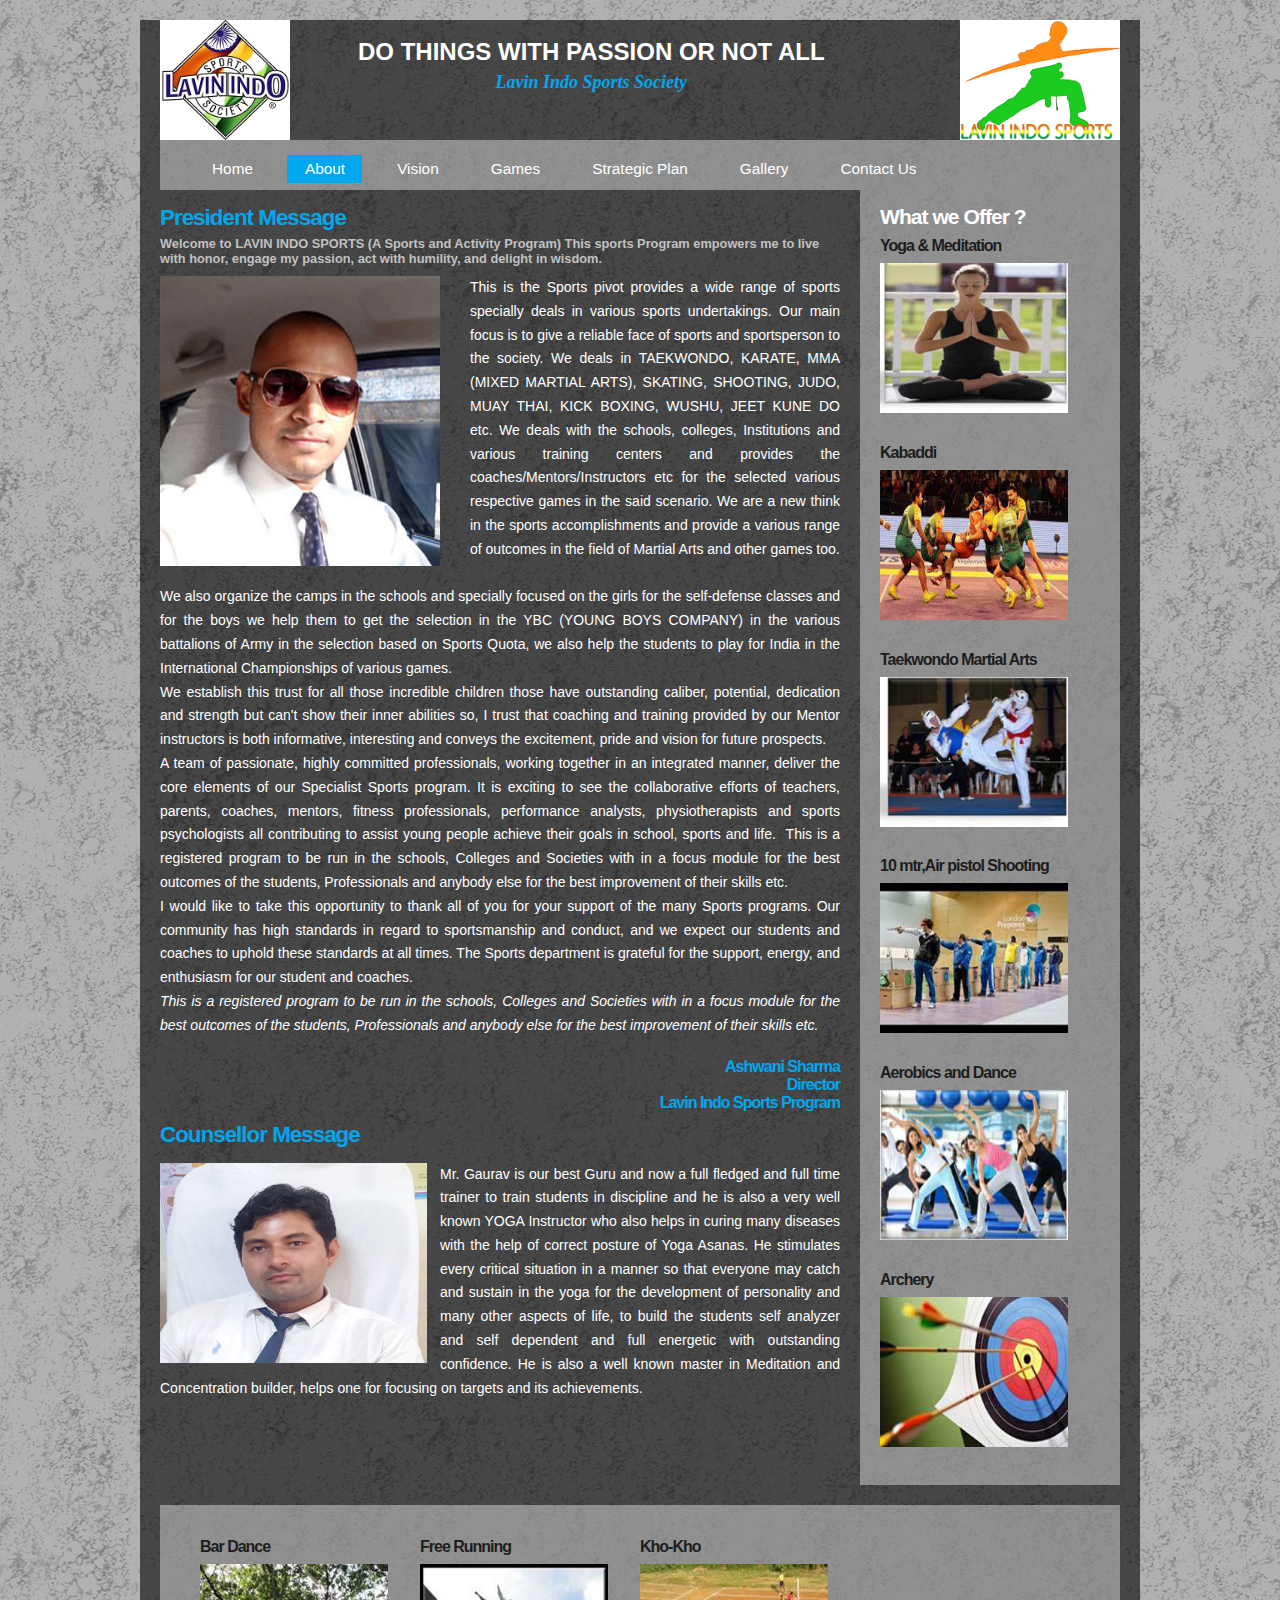
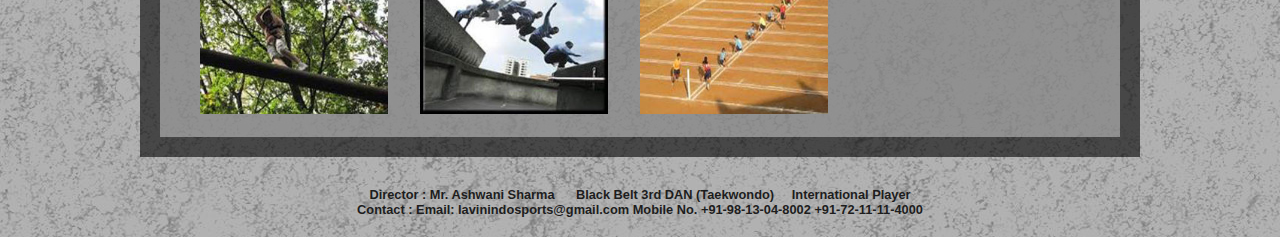
==== commit 9923f44a: "new11" ====
--- a/about.html
+++ b/about.html
@@ -31,7 +31,7 @@
   <div id="main">	
     <div id="site_content">  
       <div id="header">  
-        <span style="float:left;"><img src="images/logo1.jpg" width="130" height="120"/></span>
+        <span style="float:left;"><img src="images/lgo.jpg" width="130" height="120"/></span>
 				    <div style="float:left; font-size:24px; padding:18px; color:white; font-weight:bold; margin-left:50px;"><center>DO THINGS WITH PASSION OR NOT ALL<br>
 					<span style="font-size:18px; color:#00A7EF; font-style:italic; font-family:Georgia">Lavin Indo Sports Society</span></center></div>
 		<span style="float:right; padding-right:40px;"><img src="images/logo2.png" width="160" height="120"/></span>	
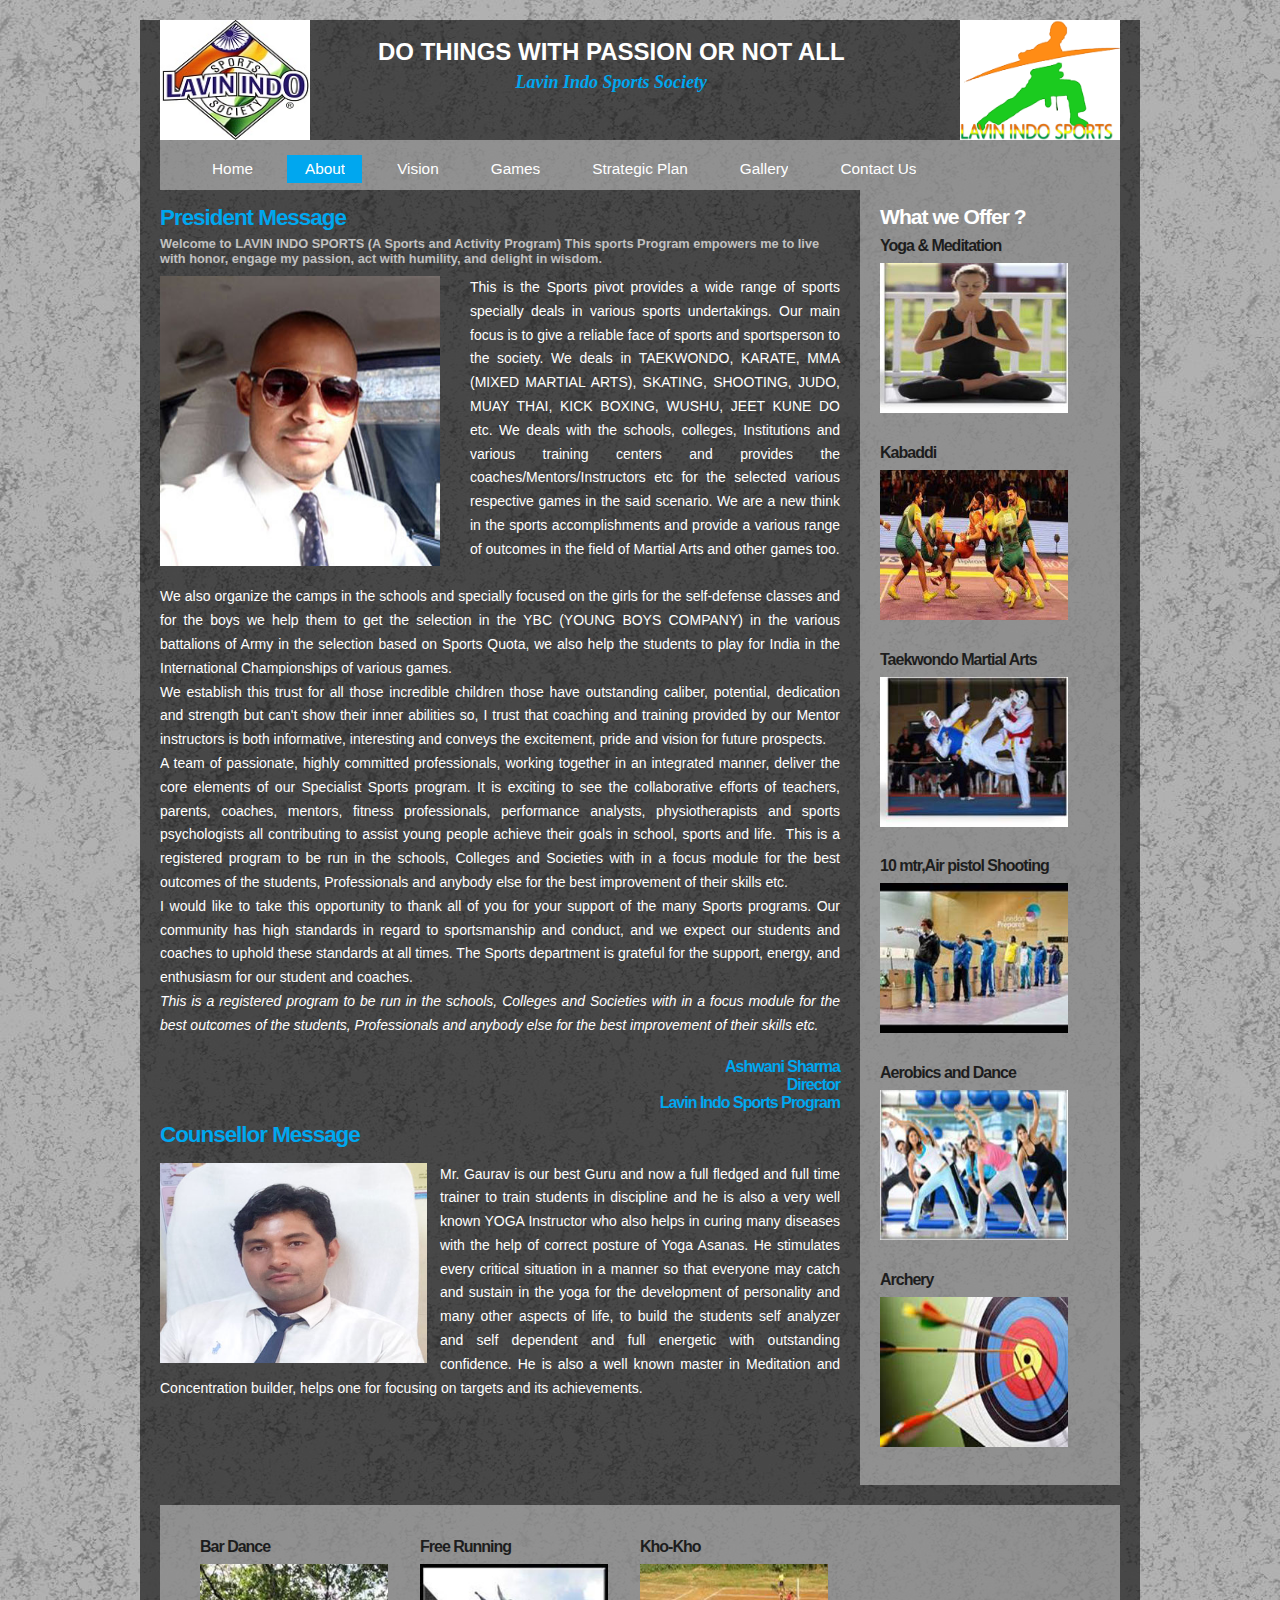
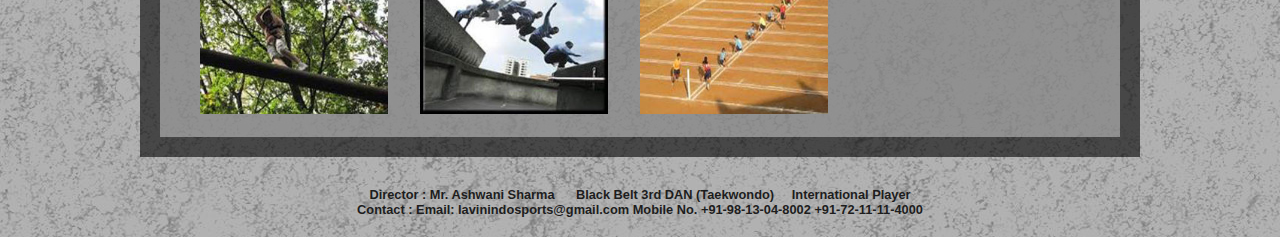
==== commit a133cbff: "new111" ====
--- a/about.html
+++ b/about.html
@@ -31,7 +31,7 @@
   <div id="main">	
     <div id="site_content">  
       <div id="header">  
-        <span style="float:left;"><img src="images/lgo.jpg" width="130" height="120"/></span>
+        <span style="float:left;"><img src="images/lgo.jpg" width="150" height="120"/></span>
 				    <div style="float:left; font-size:24px; padding:18px; color:white; font-weight:bold; margin-left:50px;"><center>DO THINGS WITH PASSION OR NOT ALL<br>
 					<span style="font-size:18px; color:#00A7EF; font-style:italic; font-family:Georgia">Lavin Indo Sports Society</span></center></div>
 		<span style="float:right; padding-right:40px;"><img src="images/logo2.png" width="160" height="120"/></span>	
